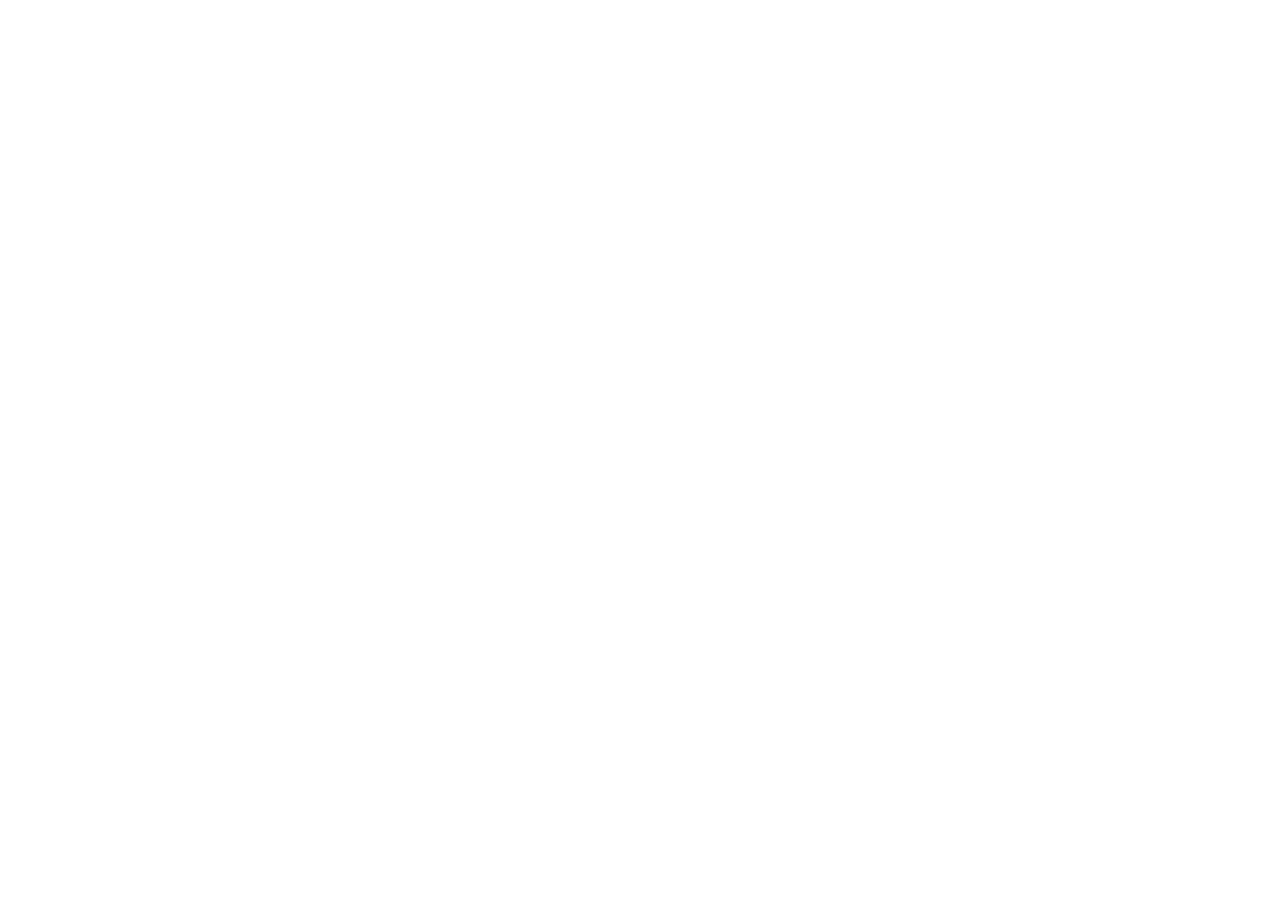
==== block-BJaaju/code/index.html @ 0078652d "Initial Commit" ====
<!DOCTYPE html>
<html lang="en">
<head>
    <meta charset="UTF-8">
    <meta http-equiv="X-UA-Compatible" content="IE=edge">
    <meta name="viewport" content="width=device-width, initial-scale=1.0">
    <title>Random Image</title>
</head>
<body>
    
</body>
</html>
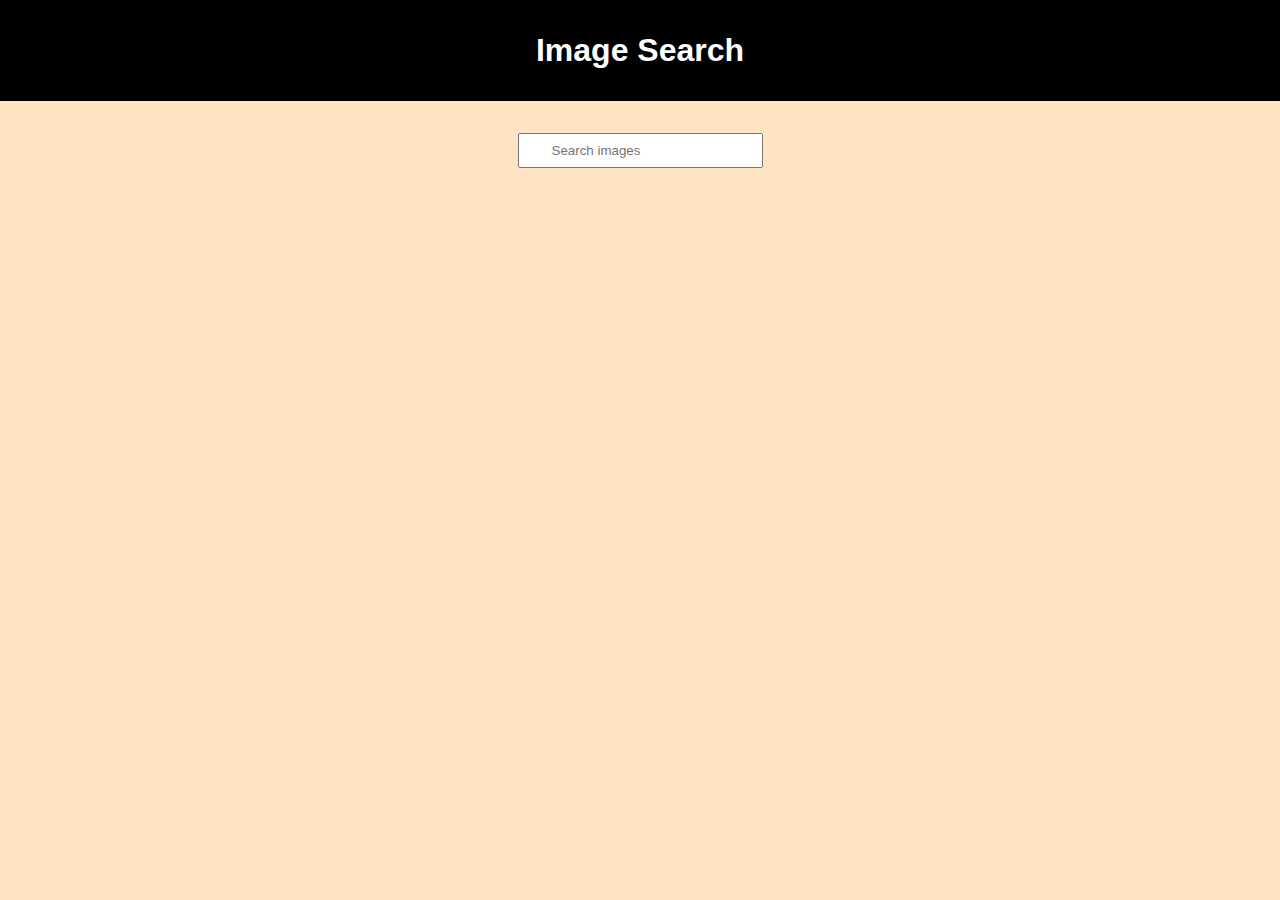
==== commit 9e9670f3: "Unsplash Image Search" ====
--- a/block-BJaaju/code/index.html
+++ b/block-BJaaju/code/index.html
@@ -5,8 +5,27 @@
     <meta http-equiv="X-UA-Compatible" content="IE=edge">
     <meta name="viewport" content="width=device-width, initial-scale=1.0">
     <title>Random Image</title>
+    <link rel="stylesheet" href="style.css">
 </head>
 <body>
-    
+    <header>
+        <h1>
+            Image Search
+        </h1>
+    </header>
+
+    <main>
+        <section class="inputSection">
+            <input type="text" placeholder="Search images" name = 'imageInput'>
+        </section>
+
+        <section class="imageSection">
+            <!-- <div class="imag">
+                <img src="photo-1662865433800-dae637c7b735.jpg" alt="pic">
+            </div> -->
+          
+        </section>
+    </main>
+    <script src="index.js"></script>
 </body>
 </html>--- a/block-BJaaju/code/style.css
+++ b/block-BJaaju/code/style.css
@@ -0,0 +1,35 @@
+body {
+    margin: 0;
+    font-family: 'Lucida Sans', 'Lucida Sans Regular', 'Lucida Grande', 'Lucida Sans Unicode', Geneva, Verdana, sans-serif;
+    text-align: center;
+    background-color: bisque;
+}
+
+h1 {
+    margin: 0;
+    padding: 2rem;
+}
+
+header {
+    background-color: black;
+    color: white;
+}
+
+.inputSection {
+    margin: 2rem 0;
+}
+
+input {
+    padding: 0.5rem 2rem;
+}
+
+.imageSection {
+    margin: 0 10rem;
+    display: grid;
+    grid-template-columns: 1fr 1fr 1fr 1fr;
+    gap: 1rem;
+}
+
+img {
+    width: 100%;
+}